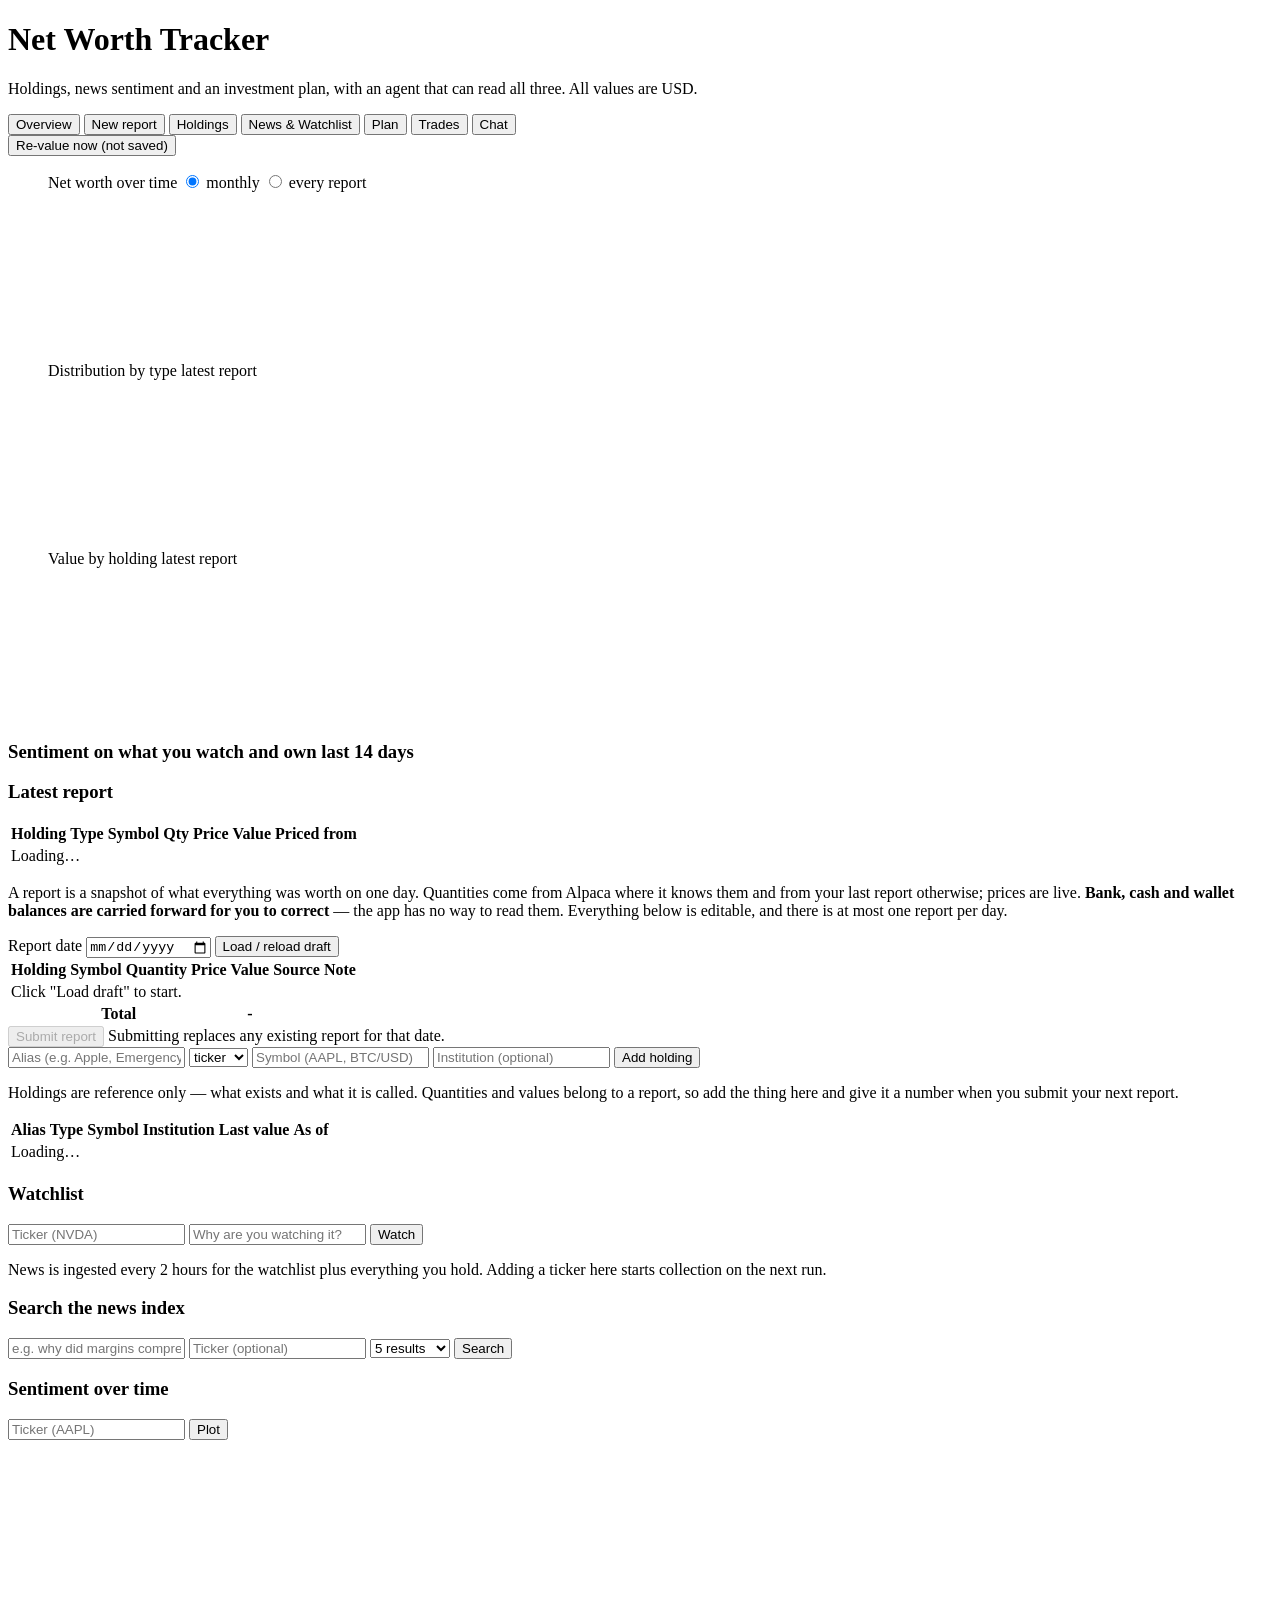
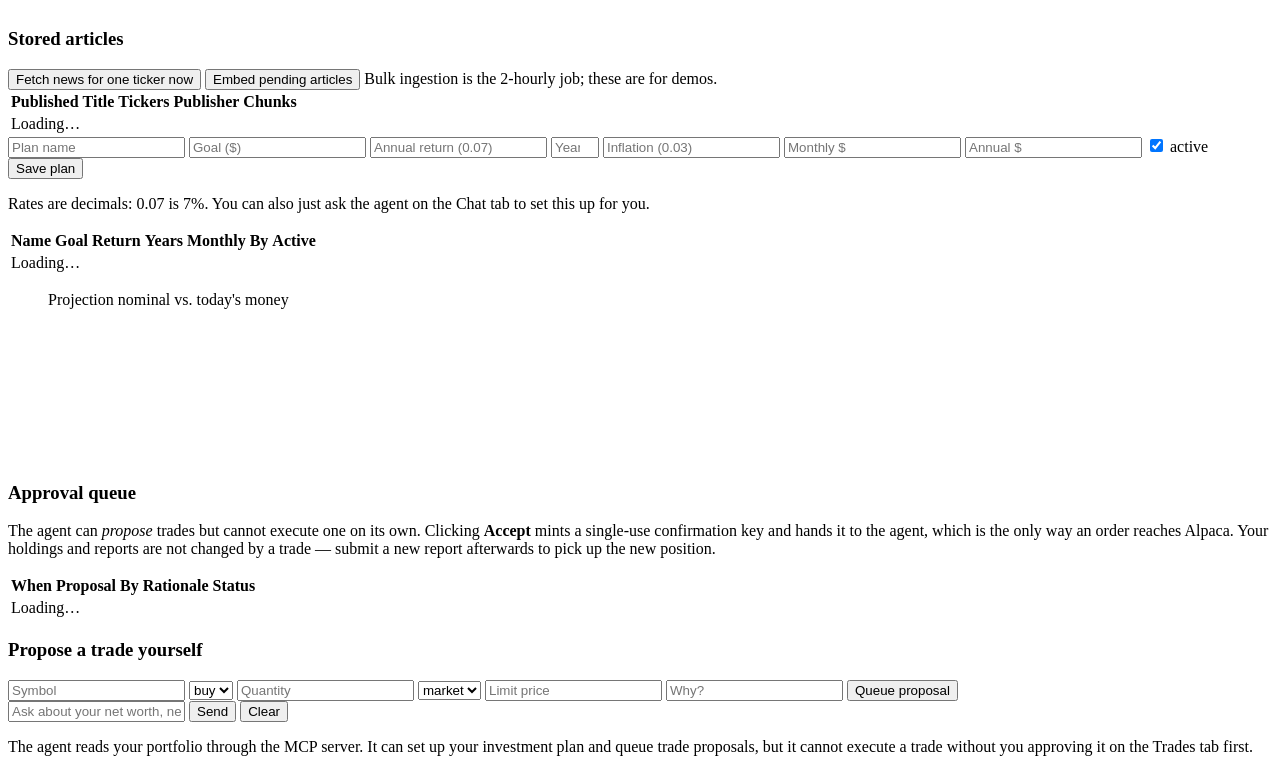
==== capstone/app/templates/index.html @ 93ea6fc6 "Structure for capstone with agents, dashboard and app" ====
<!doctype html>
<html lang="en">
<head>
  <meta charset="utf-8">
  <meta name="viewport" content="width=device-width, initial-scale=1">
  <title>Net Worth Tracker</title>
  <link rel="stylesheet" href="/static/style.css">
</head>
<body>
  <header>
    <h1>Net Worth Tracker</h1>
    <p>Holdings, news sentiment and an investment plan, with an agent that can read all three.
       All values are USD.</p>
  </header>

  <!-- Shown when the latest report is older than REPORT_STALE_DAYS. -->
  <div id="overdue" class="banner" hidden></div>
  <div id="error" class="error" hidden></div>

  <section id="stats" class="stats"></section>

  <nav class="tabs">
    <button class="tab active" data-tab="overview">Overview</button>
    <button class="tab" data-tab="report">New report</button>
    <button class="tab" data-tab="holdings">Holdings</button>
    <button class="tab" data-tab="news">News &amp; Watchlist</button>
    <button class="tab" data-tab="plan">Plan</button>
    <button class="tab" data-tab="trades">Trades</button>
    <button class="tab" data-tab="chat">Chat</button>
  </nav>

  <!-- ============================================================ OVERVIEW -->
  <section class="panel active" id="tab-overview">
    <div class="row">
      <span id="report-meta" class="muted"></span>
      <button id="revalue" type="button">Re-value now (not saved)</button>
    </div>
    <div id="live-valuation" class="summary"></div>

    <div class="chart-grid">
      <figure>
        <figcaption>
          Net worth over time
          <span class="muted">
            <label><input type="radio" name="granularity" value="monthly" checked> monthly</label>
            <label><input type="radio" name="granularity" value="daily"> every report</label>
          </span>
        </figcaption>
        <canvas id="chart-networth"></canvas>
      </figure>
      <figure>
        <figcaption>Distribution by type <span class="muted">latest report</span></figcaption>
        <canvas id="chart-distribution"></canvas>
      </figure>
    </div>

    <figure>
      <figcaption>Value by holding <span class="muted">latest report</span></figcaption>
      <canvas id="chart-holdings"></canvas>
    </figure>

    <h3>Sentiment on what you watch and own <span class="muted">last 14 days</span></h3>
    <div id="highlights" class="highlights"></div>

    <h3>Latest report</h3>
    <table>
      <thead>
        <tr><th>Holding</th><th>Type</th><th>Symbol</th><th class="num">Qty</th>
            <th class="num">Price</th><th class="num">Value</th><th>Priced from</th></tr>
      </thead>
      <tbody id="report-lines"><tr><td colspan="7">Loading&hellip;</td></tr></tbody>
    </table>
  </section>

  <!-- ========================================================== NEW REPORT -->
  <section class="panel" id="tab-report">
    <p class="muted">
      A report is a snapshot of what everything was worth on one day. Quantities come from
      Alpaca where it knows them and from your last report otherwise; prices are live.
      <strong>Bank, cash and wallet balances are carried forward for you to correct</strong> &mdash;
      the app has no way to read them. Everything below is editable, and there is at most
      one report per day.
    </p>

    <div class="row">
      <label for="report-date">Report date</label>
      <input type="date" id="report-date">
      <button id="load-draft" type="button">Load / reload draft</button>
      <span id="draft-meta" class="muted"></span>
    </div>

    <div id="draft-warnings" class="banner" hidden></div>

    <table>
      <thead>
        <tr><th>Holding</th><th>Symbol</th><th class="num">Quantity</th><th class="num">Price</th>
            <th class="num">Value</th><th>Source</th><th>Note</th></tr>
      </thead>
      <tbody id="draft-rows"><tr><td colspan="7" class="muted">Click "Load draft" to start.</td></tr></tbody>
      <tfoot>
        <tr><th colspan="4" class="num">Total</th><th class="num" id="draft-total">-</th><th colspan="2"></th></tr>
      </tfoot>
    </table>

    <div class="row">
      <button id="submit-report" type="button" class="primary" disabled>Submit report</button>
      <span class="muted">Submitting replaces any existing report for that date.</span>
    </div>
  </section>

  <!-- ============================================================ HOLDINGS -->
  <section class="panel" id="tab-holdings">
    <form id="holding-form" class="form">
      <input name="alias" placeholder="Alias (e.g. Apple, Emergency fund)" required>
      <select name="holding_type" id="holding-type">
        <option value="ticker">ticker</option>
        <option value="crypto">crypto</option>
        <option value="cash">cash</option>
        <option value="bank">bank</option>
        <option value="wallet">wallet</option>
      </select>
      <input name="symbol" id="holding-symbol" placeholder="Symbol (AAPL, BTC/USD)">
      <input name="institution" placeholder="Institution (optional)">
      <button type="submit">Add holding</button>
    </form>
    <p class="muted">
      Holdings are reference only &mdash; what exists and what it is called. Quantities and
      values belong to a report, so add the thing here and give it a number when you
      submit your next report.
    </p>

    <table>
      <thead>
        <tr><th>Alias</th><th>Type</th><th>Symbol</th><th>Institution</th>
            <th class="num">Last value</th><th>As of</th><th></th></tr>
      </thead>
      <tbody id="holdings-rows"><tr><td colspan="7">Loading&hellip;</td></tr></tbody>
    </table>
  </section>

  <!-- ================================================================ NEWS -->
  <section class="panel" id="tab-news">
    <h3>Watchlist</h3>
    <form id="watchlist-form" class="form">
      <input name="symbol" placeholder="Ticker (NVDA)" required>
      <input name="reason" placeholder="Why are you watching it?">
      <button type="submit">Watch</button>
    </form>
    <div id="watchlist-rows" class="chips"></div>
    <p class="muted">
      News is ingested every 2 hours for the watchlist plus everything you hold.
      Adding a ticker here starts collection on the next run.
    </p>

    <h3>Search the news index</h3>
    <form id="search-form" class="form">
      <input name="query" placeholder="e.g. why did margins compress?" required>
      <input name="symbol" placeholder="Ticker (optional)">
      <select name="top_k">
        <option value="5">5 results</option>
        <option value="10">10 results</option>
        <option value="20">20 results</option>
      </select>
      <button type="submit">Search</button>
    </form>
    <div id="search-results"></div>

    <h3>Sentiment over time</h3>
    <form id="sentiment-form" class="form">
      <input name="symbol" placeholder="Ticker (AAPL)" required>
      <button type="submit">Plot</button>
    </form>
    <figure><canvas id="chart-sentiment"></canvas></figure>

    <h3>Stored articles</h3>
    <div class="row">
      <button id="sync-news" type="button">Fetch news for one ticker now</button>
      <button id="embed-news" type="button">Embed pending articles</button>
      <span class="muted">Bulk ingestion is the 2-hourly job; these are for demos.</span>
    </div>
    <table>
      <thead><tr><th>Published</th><th>Title</th><th>Tickers</th><th>Publisher</th><th class="num">Chunks</th></tr></thead>
      <tbody id="news-rows"><tr><td colspan="5">Loading&hellip;</td></tr></tbody>
    </table>
  </section>

  <!-- ================================================================ PLAN -->
  <section class="panel" id="tab-plan">
    <form id="plan-form" class="form">
      <input name="name" placeholder="Plan name" required>
      <input name="goal_amount" type="number" step="any" placeholder="Goal ($)" required>
      <input name="expected_annual_rate" type="number" step="any" placeholder="Annual return (0.07)" required>
      <input name="years" type="number" min="1" max="80" placeholder="Years" required>
      <input name="expected_inflation" type="number" step="any" placeholder="Inflation (0.03)">
      <input name="monthly_contribution" type="number" step="any" placeholder="Monthly $">
      <input name="annual_contribution" type="number" step="any" placeholder="Annual $">
      <label class="check"><input type="checkbox" name="is_active" checked> active</label>
      <button type="submit">Save plan</button>
    </form>
    <p class="muted">
      Rates are decimals: 0.07 is 7%. You can also just ask the agent on the Chat tab to
      set this up for you.
    </p>

    <table>
      <thead><tr><th>Name</th><th class="num">Goal</th><th class="num">Return</th><th class="num">Years</th>
                 <th class="num">Monthly</th><th>By</th><th>Active</th><th></th></tr></thead>
      <tbody id="plan-rows"><tr><td colspan="8">Loading&hellip;</td></tr></tbody>
    </table>

    <div id="projection-summary" class="summary"></div>
    <figure>
      <figcaption>Projection <span class="muted">nominal vs. today's money</span></figcaption>
      <canvas id="chart-projection"></canvas>
    </figure>
  </section>

  <!-- ============================================================== TRADES -->
  <section class="panel" id="tab-trades">
    <div id="broker" class="summary"></div>

    <h3>Approval queue</h3>
    <p class="muted">
      The agent can <em>propose</em> trades but cannot execute one on its own. Clicking
      <strong>Accept</strong> mints a single-use confirmation key and hands it to the agent,
      which is the only way an order reaches Alpaca. Your holdings and reports are not
      changed by a trade &mdash; submit a new report afterwards to pick up the new position.
    </p>
    <table>
      <thead><tr><th>When</th><th>Proposal</th><th>By</th><th>Rationale</th><th>Status</th><th></th></tr></thead>
      <tbody id="trade-rows"><tr><td colspan="6">Loading&hellip;</td></tr></tbody>
    </table>
    <div id="trade-reply" class="summary"></div>

    <h3>Propose a trade yourself</h3>
    <form id="trade-form" class="form">
      <input name="symbol" placeholder="Symbol" required>
      <select name="side"><option value="buy">buy</option><option value="sell">sell</option></select>
      <input name="quantity" type="number" step="any" min="0" placeholder="Quantity" required>
      <select name="order_type"><option value="market">market</option><option value="limit">limit</option></select>
      <input name="limit_price" type="number" step="any" placeholder="Limit price">
      <input name="rationale" placeholder="Why?">
      <button type="submit">Queue proposal</button>
    </form>
  </section>

  <!-- ================================================================ CHAT -->
  <section class="panel" id="tab-chat">
    <div id="chat-status" class="summary"></div>
    <div id="chat-suggestions" class="chips"></div>
    <div id="chat-log" class="chat-log"></div>
    <form id="chat-form" class="form">
      <input name="message" id="chat-input" placeholder="Ask about your net worth, news or plan&hellip;" autocomplete="off">
      <button type="submit">Send</button>
      <button type="button" id="chat-clear">Clear</button>
    </form>
    <p class="muted">
      The agent reads your portfolio through the MCP server. It can set up your investment
      plan and queue trade proposals, but it cannot execute a trade without you approving
      it on the Trades tab first.
    </p>
  </section>

  <script src="/static/chart.min.js"></script>
  <script src="/static/app.js"></script>
</body>
</html>
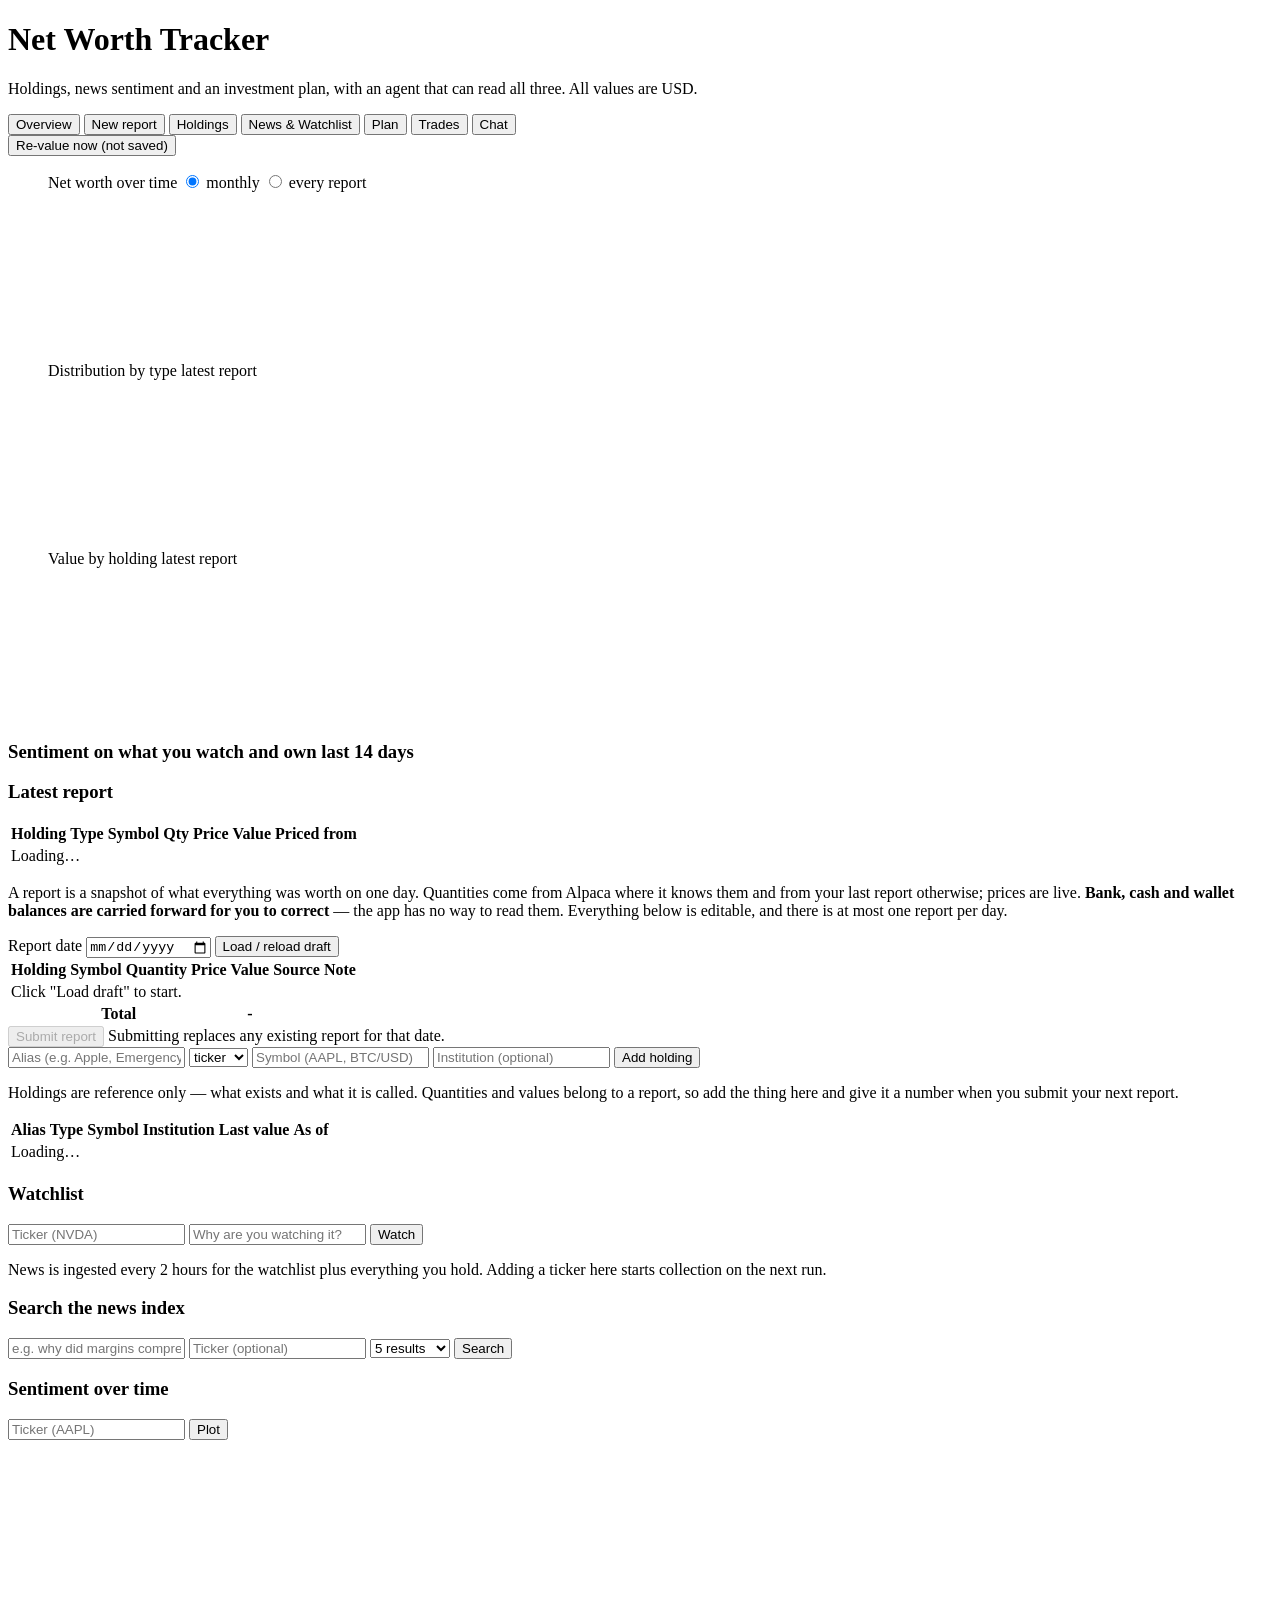
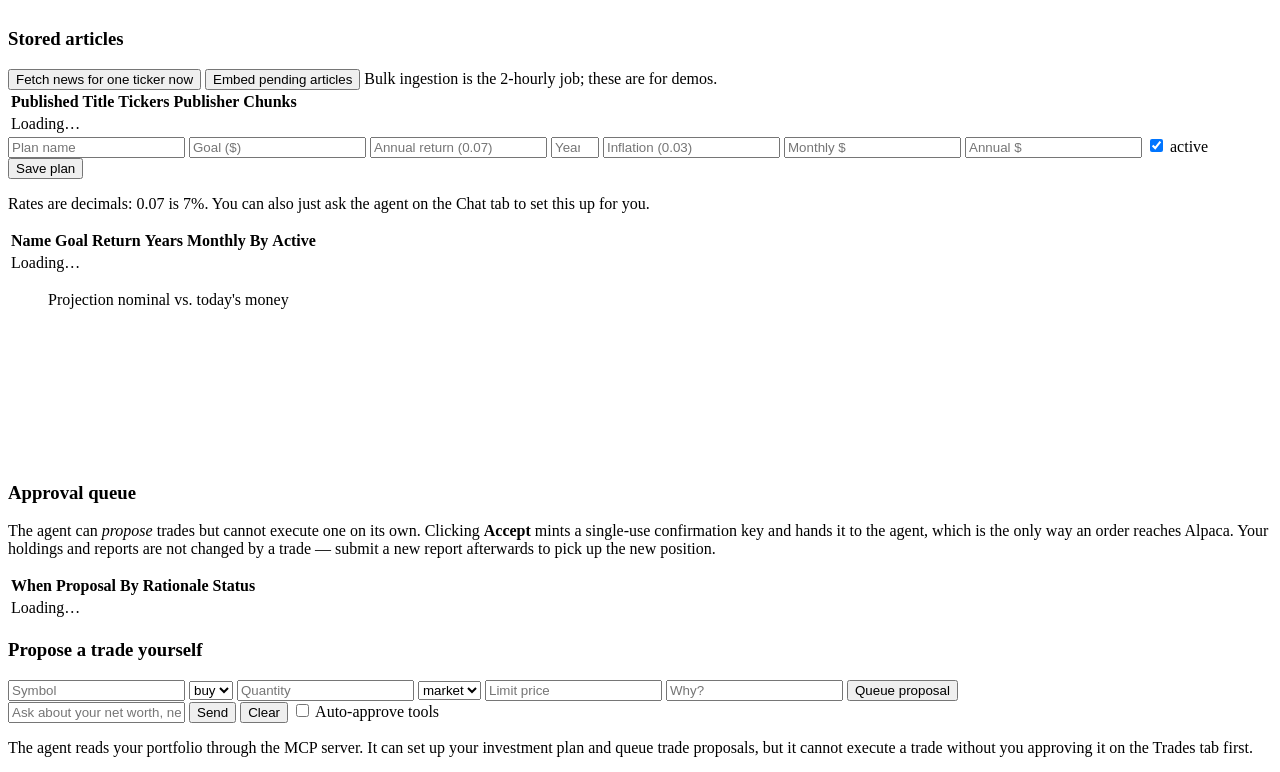
==== commit 2bdf4a30: "Add tools and auto approve" ====
--- a/capstone/app/templates/index.html
+++ b/capstone/app/templates/index.html
@@ -253,6 +253,11 @@
       <input name="message" id="chat-input" placeholder="Ask about your net worth, news or plan&hellip;" autocomplete="off">
       <button type="submit">Send</button>
       <button type="button" id="chat-clear">Clear</button>
+      <!-- Tools behind the MCP server ask permission before they run. Ticking
+           this answers yes for you, so the agent goes straight through. -->
+      <label class="muted" for="chat-auto-approve">
+        <input type="checkbox" id="chat-auto-approve"> Auto-approve tools
+      </label>
     </form>
     <p class="muted">
       The agent reads your portfolio through the MCP server. It can set up your investment
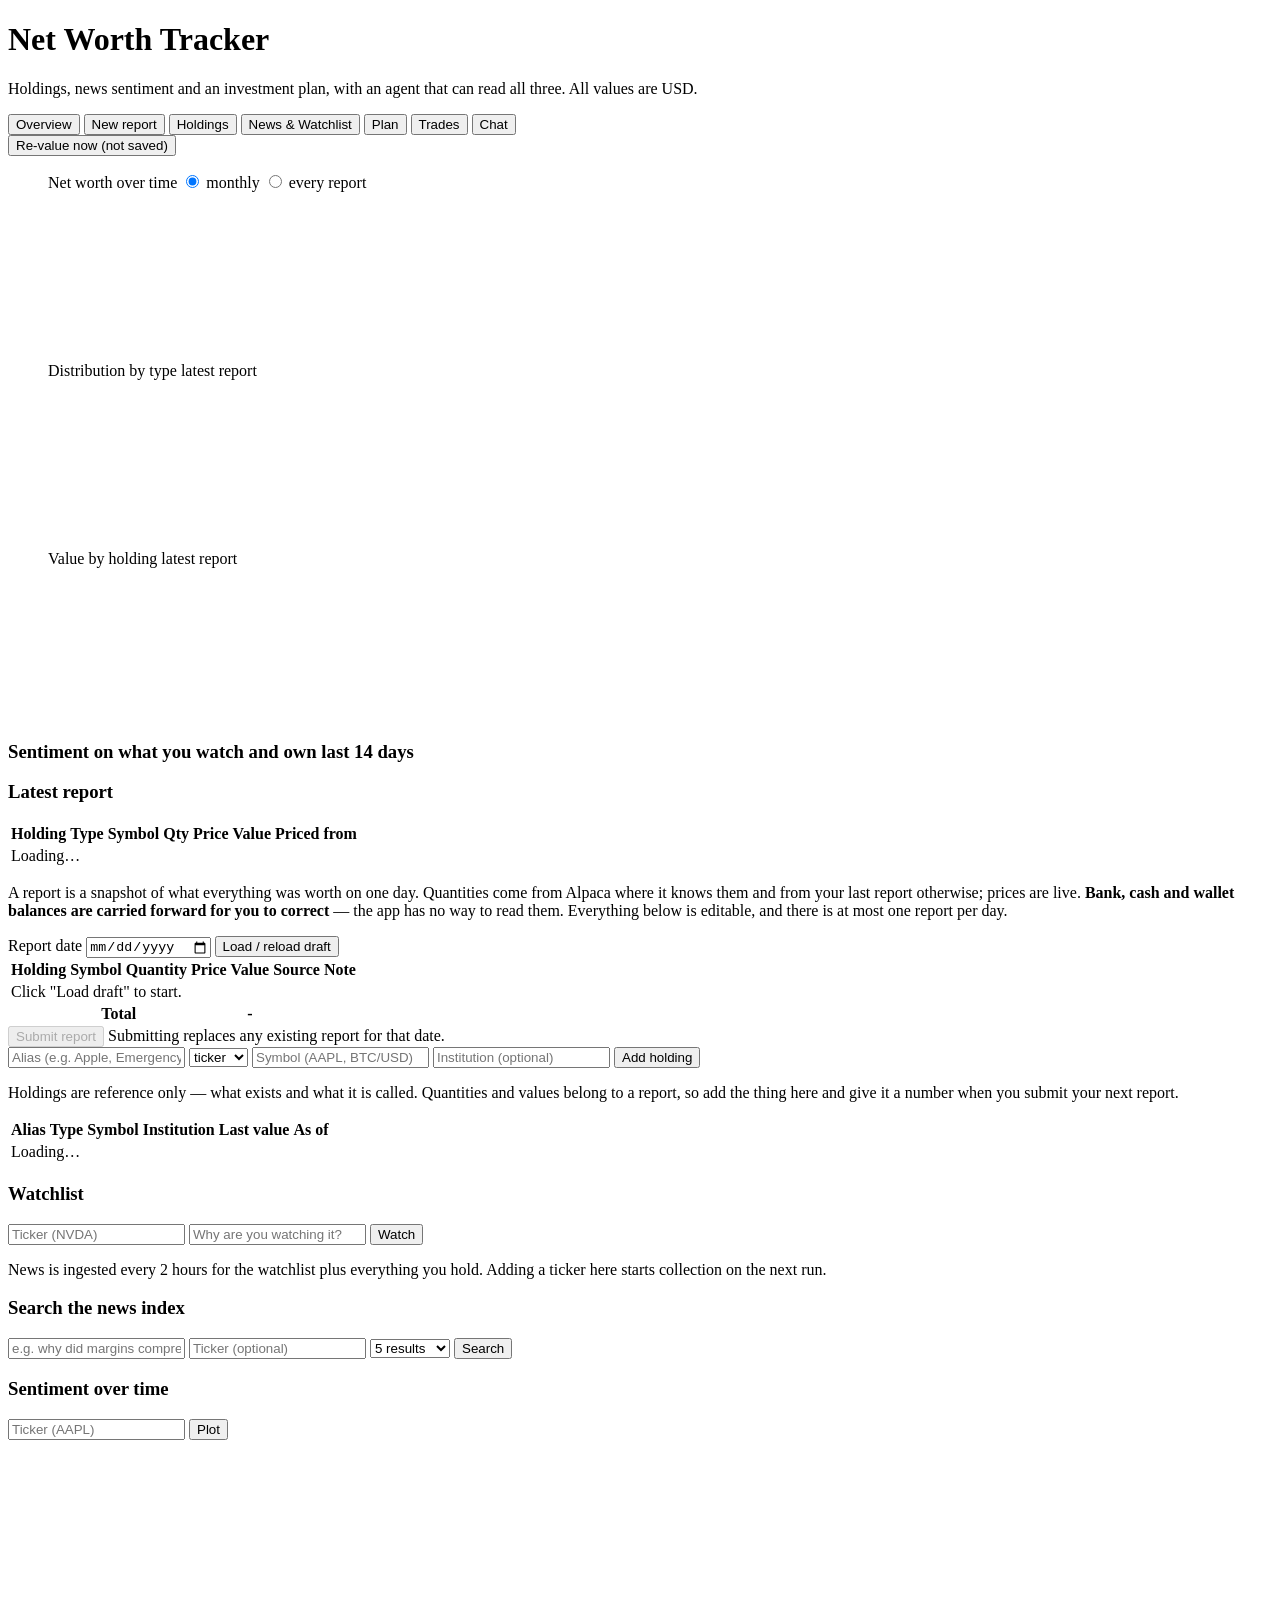
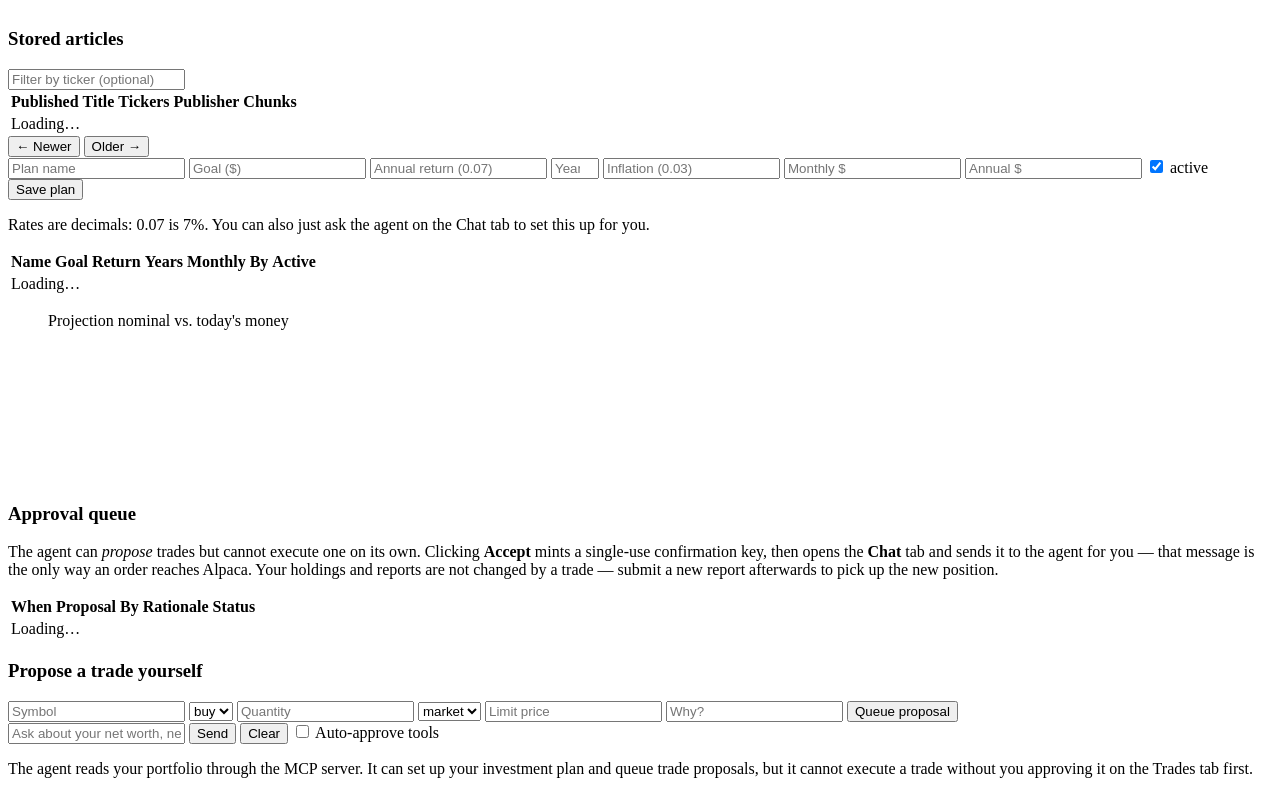
==== commit e8ff1439: "ui changes and watchlist scd" ====
--- a/capstone/app/templates/index.html
+++ b/capstone/app/templates/index.html
@@ -174,14 +174,17 @@
 
     <h3>Stored articles</h3>
     <div class="row">
-      <button id="sync-news" type="button">Fetch news for one ticker now</button>
-      <button id="embed-news" type="button">Embed pending articles</button>
-      <span class="muted">Bulk ingestion is the 2-hourly job; these are for demos.</span>
+      <input id="news-filter" placeholder="Filter by ticker (optional)" autocomplete="off">
     </div>
     <table>
       <thead><tr><th>Published</th><th>Title</th><th>Tickers</th><th>Publisher</th><th class="num">Chunks</th></tr></thead>
       <tbody id="news-rows"><tr><td colspan="5">Loading&hellip;</td></tr></tbody>
     </table>
+    <div class="row pager">
+      <button id="news-prev" type="button">&larr; Newer</button>
+      <span id="news-range" class="muted"></span>
+      <button id="news-next" type="button">Older &rarr;</button>
+    </div>
   </section>
 
   <!-- ================================================================ PLAN -->
@@ -222,9 +225,10 @@
     <h3>Approval queue</h3>
     <p class="muted">
       The agent can <em>propose</em> trades but cannot execute one on its own. Clicking
-      <strong>Accept</strong> mints a single-use confirmation key and hands it to the agent,
-      which is the only way an order reaches Alpaca. Your holdings and reports are not
-      changed by a trade &mdash; submit a new report afterwards to pick up the new position.
+      <strong>Accept</strong> mints a single-use confirmation key, then opens the
+      <strong>Chat</strong> tab and sends it to the agent for you &mdash; that message is the
+      only way an order reaches Alpaca. Your holdings and reports are not changed by a
+      trade &mdash; submit a new report afterwards to pick up the new position.
     </p>
     <table>
       <thead><tr><th>When</th><th>Proposal</th><th>By</th><th>Rationale</th><th>Status</th><th></th></tr></thead>
